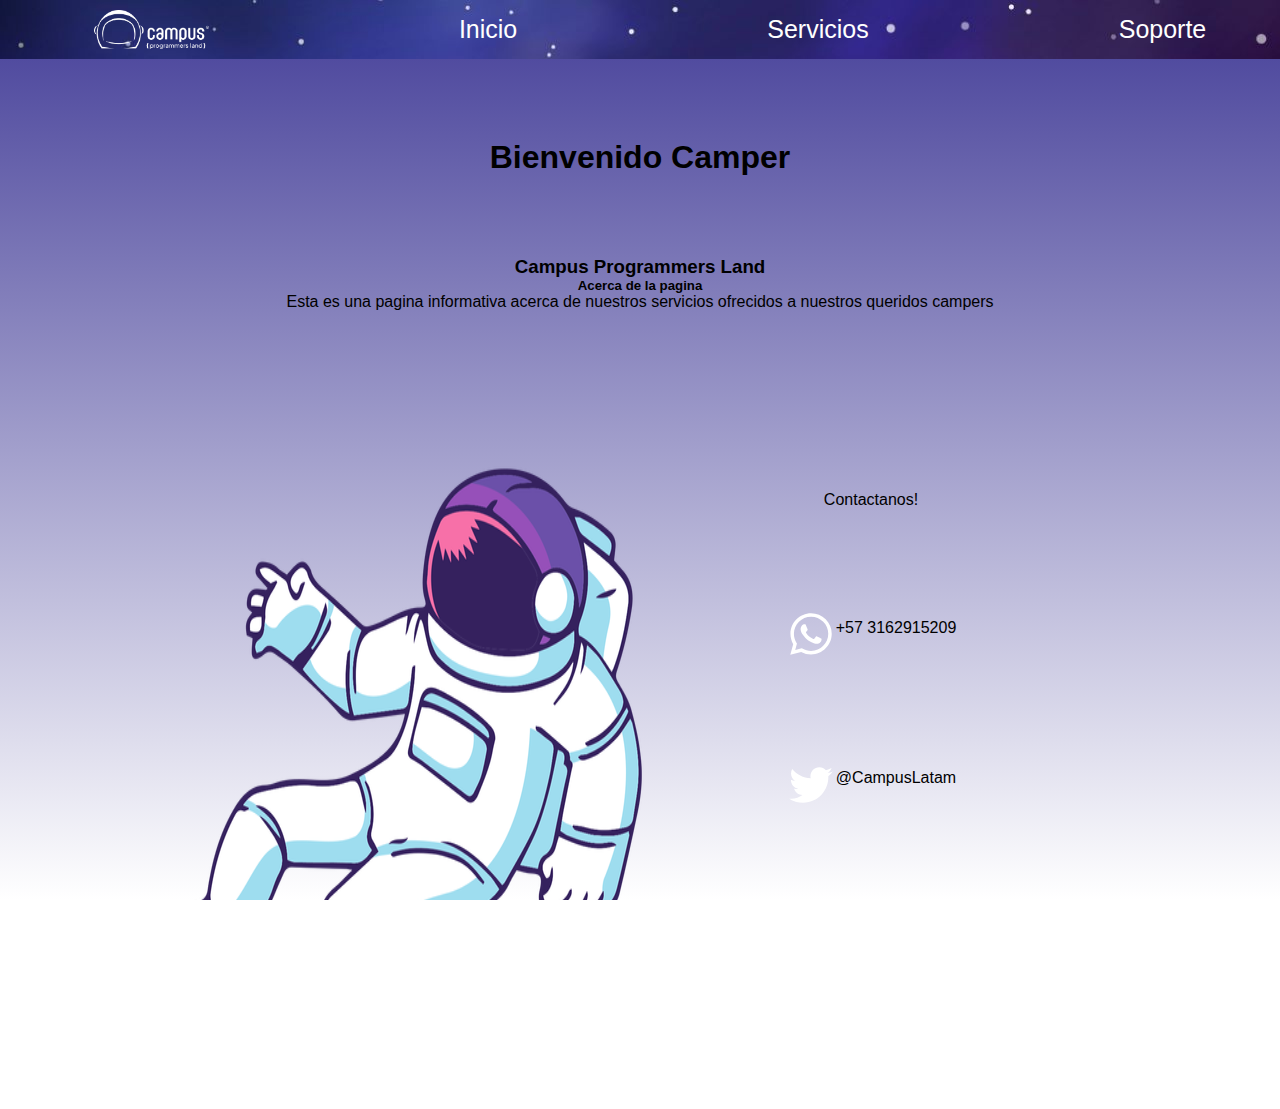
==== index.html @ cc1bbb18 "feat: :tada: Prueba" ====
<!DOCTYPE html>
<html lang="en">
<head>
    <meta charset="UTF-8">
    <meta http-equiv="X-UA-Compatible" content="IE=edge">
    <meta name="viewport" content="width=device-width, initial-scale=1.0">
    <link rel="stylesheet" href="/style.css">
    <link rel="stylesheet" href="/apps/apps.css">

    
    <title>CampersEngine</title>

   
</head>
<body>
<nav>
    <section class="container1">
        <img id="logo" src="/images/logoWhite.png" alt="" >
        
        <a href="/index.html" class="alink">Inicio</a>
        <a href="/servicios/index.html" class="alink">Servicios</a>
        <a href="/soporte/index.html" class="alink">Soporte</a>
       
    </section>
</nav>
<section>
    <div class="first-message">
        <h1>Bienvenido Camper</h1>
        <h3>Campus Programmers Land</h3>

        <h5>Acerca de la pagina</h5>

        <p>Esta es una pagina  informativa acerca de nuestros servicios ofrecidos  a nuestros  queridos campers</p>
    </div>
    
    <div class="homepage">
        <div class="contactanos">
            
            
                <img src="images/Space astronaut cartoon.png" alt=" " id="astronauta">
            
            <div class="contact-info">
                <a> Contactanos!</a>
                <div class="social">
                    <div class=" contact-info-container">
                        <div class="team-container">
                            <div class="social">
                            <img src="images/whatsapp.svg" alt="" class="img">
                            <a class="contact-info"> +57 3162915209</a>
                            </div>
                        </div>
                        <div class="team-container">
                            <div class="social">
                            <img src="images/twitter.svg" alt="" class="img">
                            <a class="contact-info"> @CampusLatam</a>
                            </div>
                        </div>
                        <div class="team-container">
                            <div class="social">
                            <img src="images/facebookF.svg" alt="" class="img">
                            <a class="contact-info"> @CampusLand</a>
                            </div>
                        </div>
                        <div class="team-container"> 
                            <div class="social">
                            <img src="images/instagram.svg" alt="" class="img">
                            <a class="contact-info">@Campusdevelopers</a>
                            </div>
                        </div>
                    
                    
                    
                    </div>
                </div>
            </div>
            </div>
        </div>
    </div>
</section>


<script src="js/db.js"></script>
</body>
</html>
---- style.css ----
*{
    margin: 0;
}
@keyframes fadeInAnimation {
    0% {
        opacity: 0;
    }
    100% {
        opacity: 1;
     }
}
html{
    min-height: 100%;
    overflow: hidden;
    height: 100%;

    
}
body{
    font-family:'Trebuchet MS', 'Lucida Sans Unicode', 'Lucida Grande', 'Lucida Sans', Arial, sans-serif;
    animation: 0.25s ease-out 0s 1 fadeInAnimation;    
    background: rgb(255,255,255);
    background: linear-gradient(0deg, rgba(255,255,255,1) 0%, rgba(33, 26, 133, 0.838) 100%);
    overflow: auto;
    height: 100%;
}


nav{
    width: 100%;
    
}
#logo{
    
    width: 9%;
    height:9% ;
}


/* nav children style*/
.container1{
    background-image: url(/images/XiP3qS0.jpg);
    padding: 10px;
    display: flex;
    flex-direction: row;
    margin: 0;
    text-align: center;
    justify-content: center;
    gap: 250px;
    flex-wrap:nowrap;
    width:100%;
    font-size: 25px;
    
}
.alink{
    display: flex;
    color: rgb(255, 255, 255);
    text-decoration: none;
    justify-content: center;
    background-size: cover;
    background: scroll;
    height: inherit;
    border-radius: 10px;
    align-items: center;
    
    
}

.alink:hover{
    background-color:rgb(90, 94, 224);
    cursor: pointer;
}



/* subtitulos */
.first-message{
    text-align: center;
    display: flex;
    justify-content: center;
    align-items: center;
    flex-direction: column;
    text-align: center;
}
.first-message h1{
    margin-top: 60px;
}
.first-message h3{
    margin-top: 60px;
}
.homepage{
    display: flex;
    margin-top: 20px;
    text-align: center;
    justify-content: center;
    flex-direction: row;
}
.homepage p{
    align-items: center;
    width: 50%;
}



/* seccion de contactar */
.contactanos{
    margin-top: 100px;
    display: flex;
    text-align: center;
    justify-content: center;
    flex-direction: row;
    gap: 100px;
    margin-right: 150px;
}
.contactanos a{
    
    margin-top: 10px;
}
.social{
    display: flex;
    flex-direction: row;
}
.social a{
    text-decoration: none;
}
.contact-info{
    margin-top: 50px;
}
.contact-info-container img{
    height: 50px;
}
.team-container{
    display: flex;
    flex-direction: row;
    align-items: center;
    justify-content: center;
    gap: 150px;
    margin-top: 100px;
}

@media (max-width: 1366px){

    .homepage p{

        width: 50%;
    }
    .first-message h1{
        margin-top: 60px;
    }
    .first-message h3{
        margin-top: 60px;
    }
    .homepage{
        margin-top: 20px;

    }
}
@media (max-width: 1920px){

    .homepage p{
        width: 30%;
    }
    .first-message h1{
        margin-top: 80px;
    }
    .first-message h3{
        margin-top: 80px;
    }
    .homepage{
        
        margin-top: 30px;

    }
}
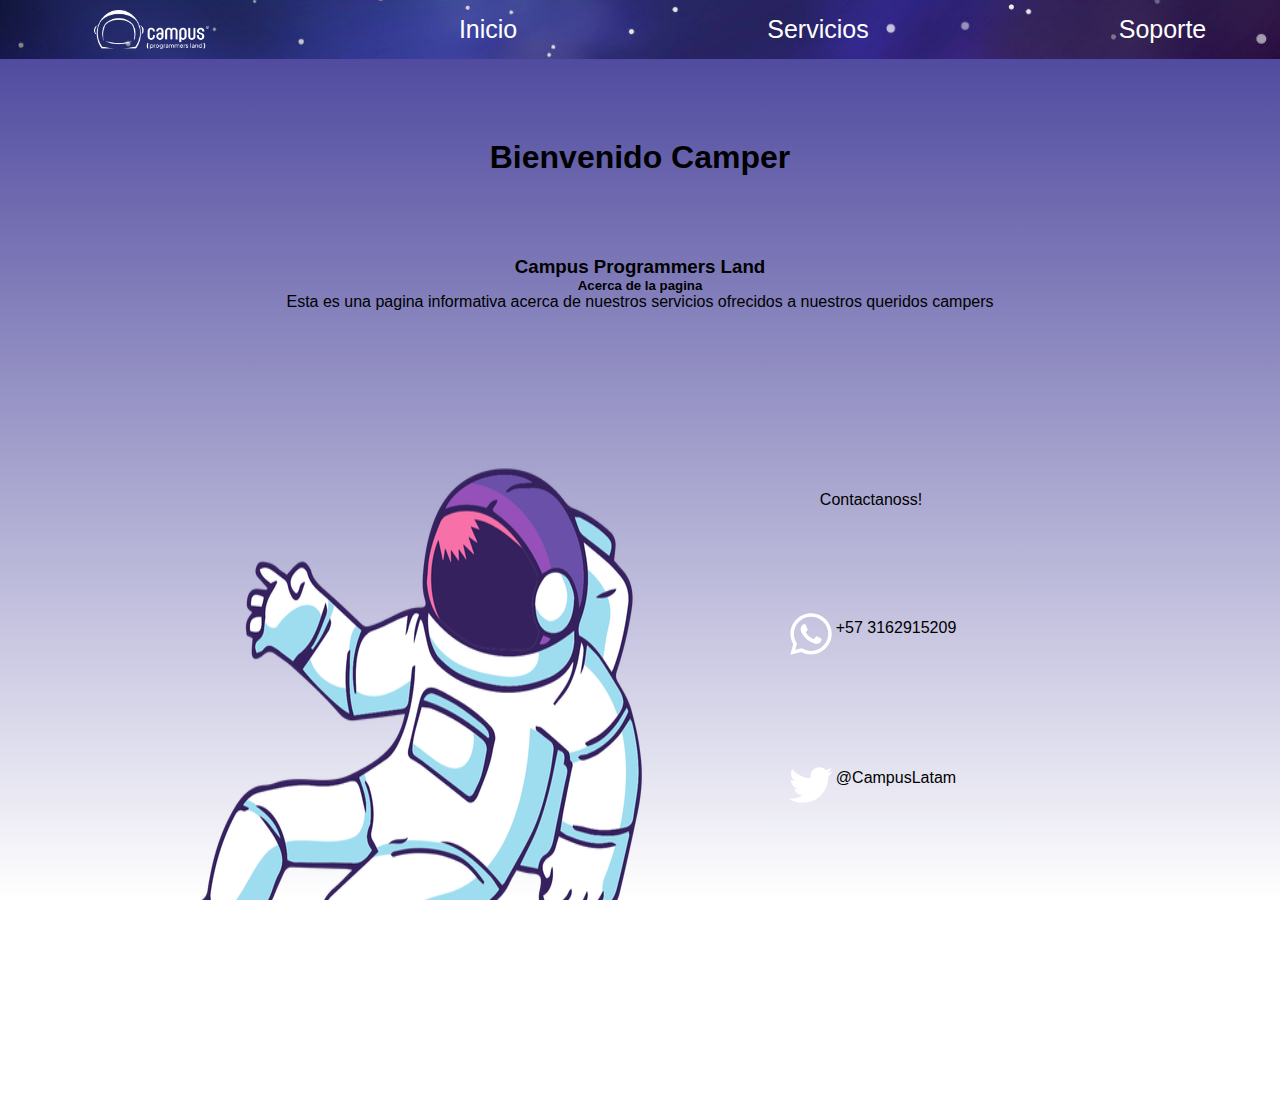
==== commit 15500254: "feat: :ambulance: reparar" ====
--- a/index.html
+++ b/index.html
@@ -4,8 +4,8 @@
     <meta charset="UTF-8">
     <meta http-equiv="X-UA-Compatible" content="IE=edge">
     <meta name="viewport" content="width=device-width, initial-scale=1.0">
-    <link rel="stylesheet" href="/style.css">
-    <link rel="stylesheet" href="/apps/apps.css">
+    <link rel="stylesheet" href="./style.css">
+    <link rel="stylesheet" href="./apps/apps.css">
 
     
     <title>CampersEngine</title>
@@ -15,7 +15,7 @@
 <body>
 <nav>
     <section class="container1">
-        <img id="logo" src="/images/logoWhite.png" alt="" >
+        <img id="logo" src="./images/logoWhite.png" alt="" >
         
         <a href="/index.html" class="alink">Inicio</a>
         <a href="/servicios/index.html" class="alink">Servicios</a>
@@ -40,7 +40,7 @@
                 <img src="images/Space astronaut cartoon.png" alt=" " id="astronauta">
             
             <div class="contact-info">
-                <a> Contactanos!</a>
+                <a> Contactanoss!</a>
                 <div class="social">
                     <div class=" contact-info-container">
                         <div class="team-container">
